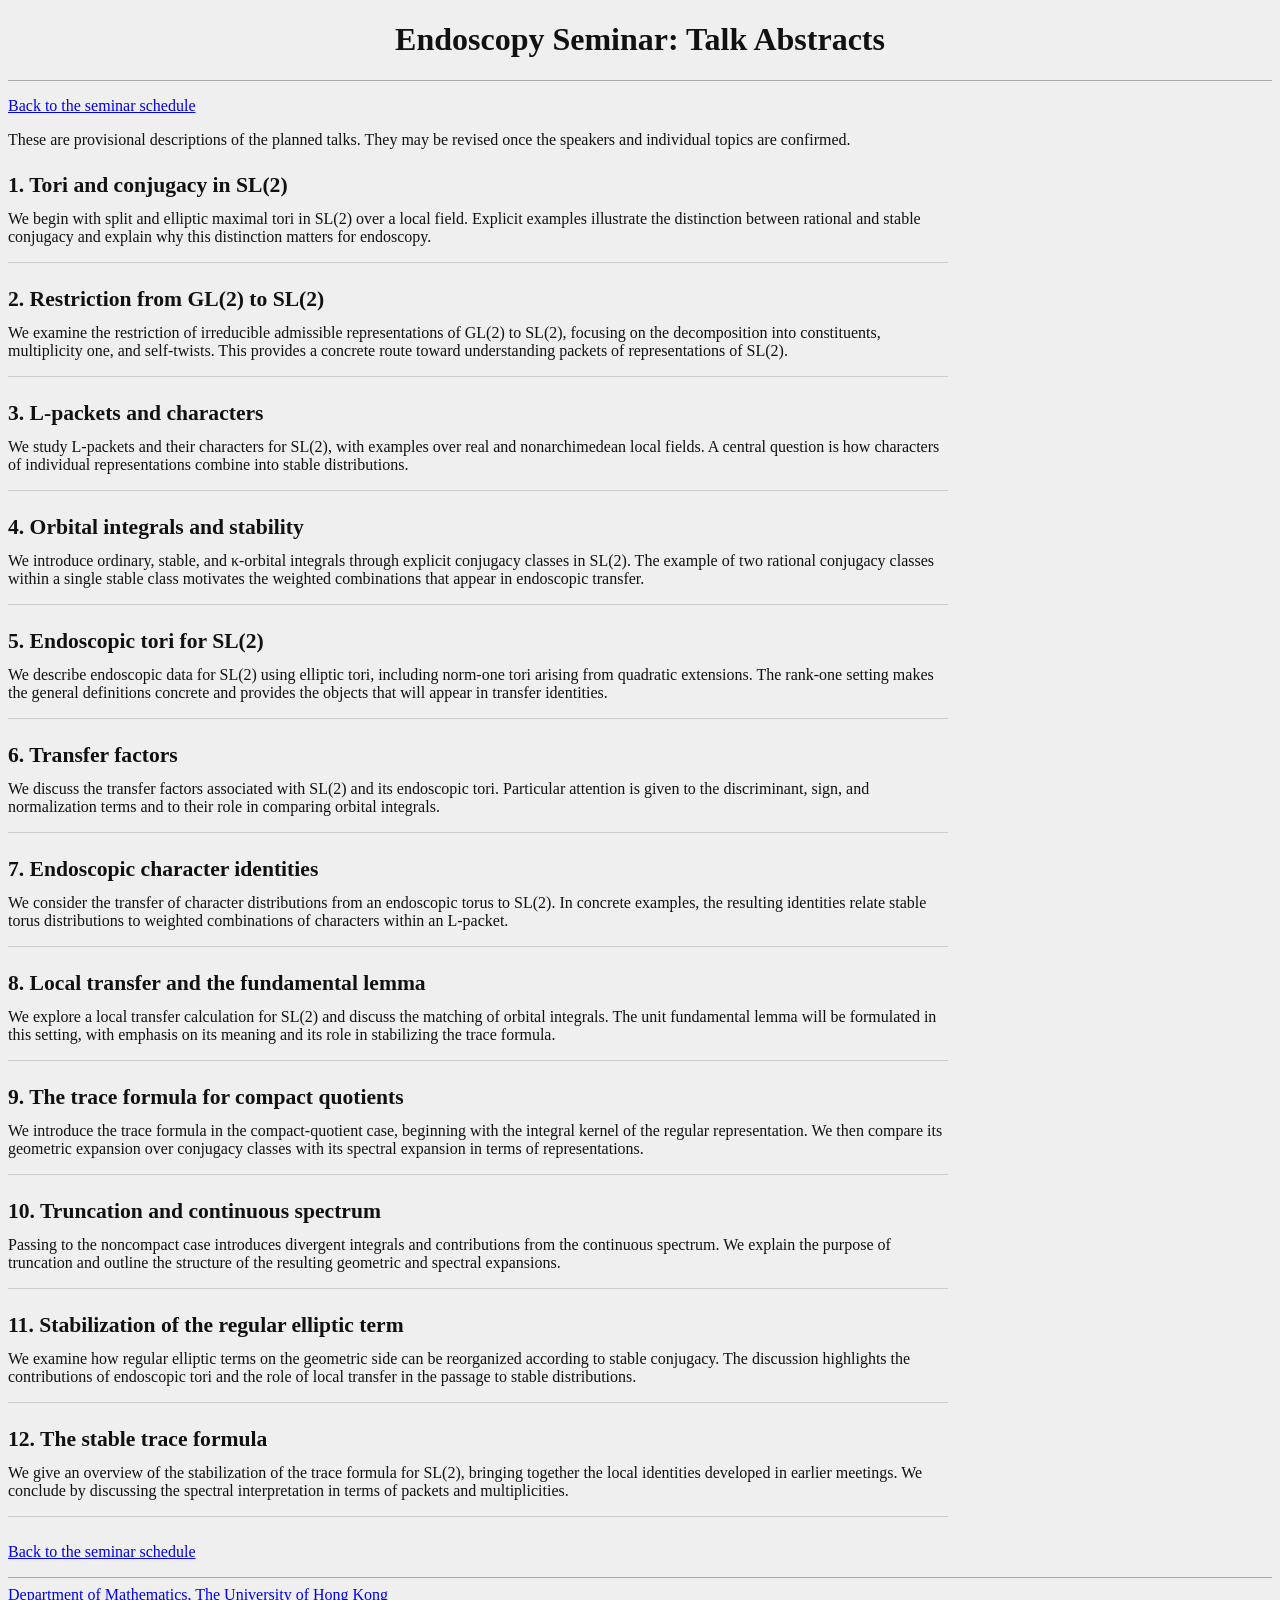
==== abstracts.html @ 34d8c751 "Add abstracts.html" ====
<!doctype html>
<html lang="en">
<head>
  <meta charset="utf-8">
  <meta name="viewport" content="width=device-width, initial-scale=1">
  <meta name="description" content="Tentative talk abstracts for the Student Number Theory Seminar on Endoscopy.">
  <title>Talk Abstracts — Student Number Theory Seminar: Endoscopy</title>
  <link rel="stylesheet" href="style.css">
</head>
<body>
  <main>
    <h1>Endoscopy Seminar: Talk Abstracts</h1>
    <hr>
    <p><a href="index.html">Back to the seminar schedule</a></p>
    <p class="reading-intro">These are provisional descriptions of the planned talks. They may be revised once the speakers and individual topics are confirmed.</p>

    <div class="meeting-details abstracts">
      <section id="meeting-1">
        <h2>1. Tori and conjugacy in SL(2)</h2>
        <p>We begin with split and elliptic maximal tori in SL(2) over a local field. Explicit examples illustrate the distinction between rational and stable conjugacy and explain why this distinction matters for endoscopy.</p>
      </section>
      <section id="meeting-2">
        <h2>2. Restriction from GL(2) to SL(2)</h2>
        <p>We examine the restriction of irreducible admissible representations of GL(2) to SL(2), focusing on the decomposition into constituents, multiplicity one, and self-twists. This provides a concrete route toward understanding packets of representations of SL(2).</p>
      </section>
      <section id="meeting-3">
        <h2>3. L-packets and characters</h2>
        <p>We study L-packets and their characters for SL(2), with examples over real and nonarchimedean local fields. A central question is how characters of individual representations combine into stable distributions.</p>
      </section>
      <section id="meeting-4">
        <h2>4. Orbital integrals and stability</h2>
        <p>We introduce ordinary, stable, and κ-orbital integrals through explicit conjugacy classes in SL(2). The example of two rational conjugacy classes within a single stable class motivates the weighted combinations that appear in endoscopic transfer.</p>
      </section>
      <section id="meeting-5">
        <h2>5. Endoscopic tori for SL(2)</h2>
        <p>We describe endoscopic data for SL(2) using elliptic tori, including norm-one tori arising from quadratic extensions. The rank-one setting makes the general definitions concrete and provides the objects that will appear in transfer identities.</p>
      </section>
      <section id="meeting-6">
        <h2>6. Transfer factors</h2>
        <p>We discuss the transfer factors associated with SL(2) and its endoscopic tori. Particular attention is given to the discriminant, sign, and normalization terms and to their role in comparing orbital integrals.</p>
      </section>
      <section id="meeting-7">
        <h2>7. Endoscopic character identities</h2>
        <p>We consider the transfer of character distributions from an endoscopic torus to SL(2). In concrete examples, the resulting identities relate stable torus distributions to weighted combinations of characters within an L-packet.</p>
      </section>
      <section id="meeting-8">
        <h2>8. Local transfer and the fundamental lemma</h2>
        <p>We explore a local transfer calculation for SL(2) and discuss the matching of orbital integrals. The unit fundamental lemma will be formulated in this setting, with emphasis on its meaning and its role in stabilizing the trace formula.</p>
      </section>
      <section id="meeting-9">
        <h2>9. The trace formula for compact quotients</h2>
        <p>We introduce the trace formula in the compact-quotient case, beginning with the integral kernel of the regular representation. We then compare its geometric expansion over conjugacy classes with its spectral expansion in terms of representations.</p>
      </section>
      <section id="meeting-10">
        <h2>10. Truncation and continuous spectrum</h2>
        <p>Passing to the noncompact case introduces divergent integrals and contributions from the continuous spectrum. We explain the purpose of truncation and outline the structure of the resulting geometric and spectral expansions.</p>
      </section>
      <section id="meeting-11">
        <h2>11. Stabilization of the regular elliptic term</h2>
        <p>We examine how regular elliptic terms on the geometric side can be reorganized according to stable conjugacy. The discussion highlights the contributions of endoscopic tori and the role of local transfer in the passage to stable distributions.</p>
      </section>
      <section id="meeting-12">
        <h2>12. The stable trace formula</h2>
        <p>We give an overview of the stabilization of the trace formula for SL(2), bringing together the local identities developed in earlier meetings. We conclude by discussing the spectral interpretation in terms of packets and multiplicities.</p>
      </section>
    </div>

    <p class="back-to-schedule"><a href="index.html">Back to the seminar schedule</a></p>
  </main>
  <footer class="page-footer"><hr><a href="https://hkumath.hku.hk/web/index.php">Department of Mathematics, The University of Hong Kong</a></footer>
</body>
</html>
---- style.css ----
/* Intentionally close to the unadorned MIT STAGE seminar-page style. */
:root {
  color-scheme: light;
}

body {
  margin: 8px;
  background: #efefef;
  color: #111;
  font-family: "Times New Roman", Times, serif;
  font-size: 16px;
  line-height: normal;
}

h1 {
  margin: 0.67em 0;
  font-size: 2em;
  text-align: center;
}

h2 {
  font-size: 1.35em;
  font-weight: normal;
}

hr {
  border: 0;
  border-top: 1px solid #aaa;
  margin: 0.5em 0;
}

a {
  color: #0000ee;
  text-decoration: underline;
}

a:visited {
  color: #551a8b;
}

a:focus-visible {
  outline: 2px solid #1459c7;
  outline-offset: 2px;
}

.intro {
  margin-top: 8px;
}

.topic {
  font-size: 1.4em;
  margin: 19px 0;
}

.references-label {
  font-size: 1.15em;
  margin: 18px 0 12px;
}

.references-list {
  margin-top: 0;
  margin-bottom: 17px;
}

.schedule-note {
  margin-top: 14px;
  margin-bottom: 13px;
}

.schedule-wrap {
  max-width: 100%;
  overflow-x: auto;
}

.schedule {
  width: 650px;
  max-width: 100%;
  border-collapse: collapse;
  border-spacing: 0;
  color: #101010;
  font: 16px Arial, Helvetica, sans-serif;
  text-align: left;
}

.schedule th,
.schedule td {
  padding: 3px 4px;
  vertical-align: top;
  text-align: left;
}

.schedule th {
  border-bottom: 2px solid #555;
  font-weight: bold;
}

.schedule td:first-child {
  white-space: nowrap;
}

.schedule tbody tr:nth-child(even) {
  background: #dcdcdc;
}

.schedule col.meeting {
  width: 130px;
}

.schedule col.speaker {
  width: 174px;
}

.schedule-under {
  width: 650px;
  max-width: 100%;
  margin-top: 8px;
  font: 16px Arial, Helvetica, sans-serif;
  text-align: right;
}

.small-note {
  margin-top: 16px;
}

.page-footer {
  margin-top: 14px;
}

.reading-intro {
  max-width: 940px;
}

.meeting-details {
  max-width: 940px;
}

.meeting-details section {
  scroll-margin-top: 16px;
  margin-top: 24px;
  padding-bottom: 7px;
  border-bottom: 1px solid #ccc;
}

.meeting-details h2 {
  font-weight: bold;
  margin: 0 0 12px;
}

.meeting-details p {
  margin: 9px 0;
}

.abstracts section:target {
  background: #e2e2e2;
  padding-left: 8px;
}

.back-to-schedule {
  margin-top: 26px;
}

@media (max-width: 520px) {
  h1 {
    font-size: 1.72em;
  }

  .schedule {
    font-size: 14px;
  }

  .schedule col.meeting {
    width: 80px;
  }

  .schedule col.speaker {
    width: 80px;
  }

  .schedule th,
  .schedule td {
    padding: 5px 4px;
  }
}
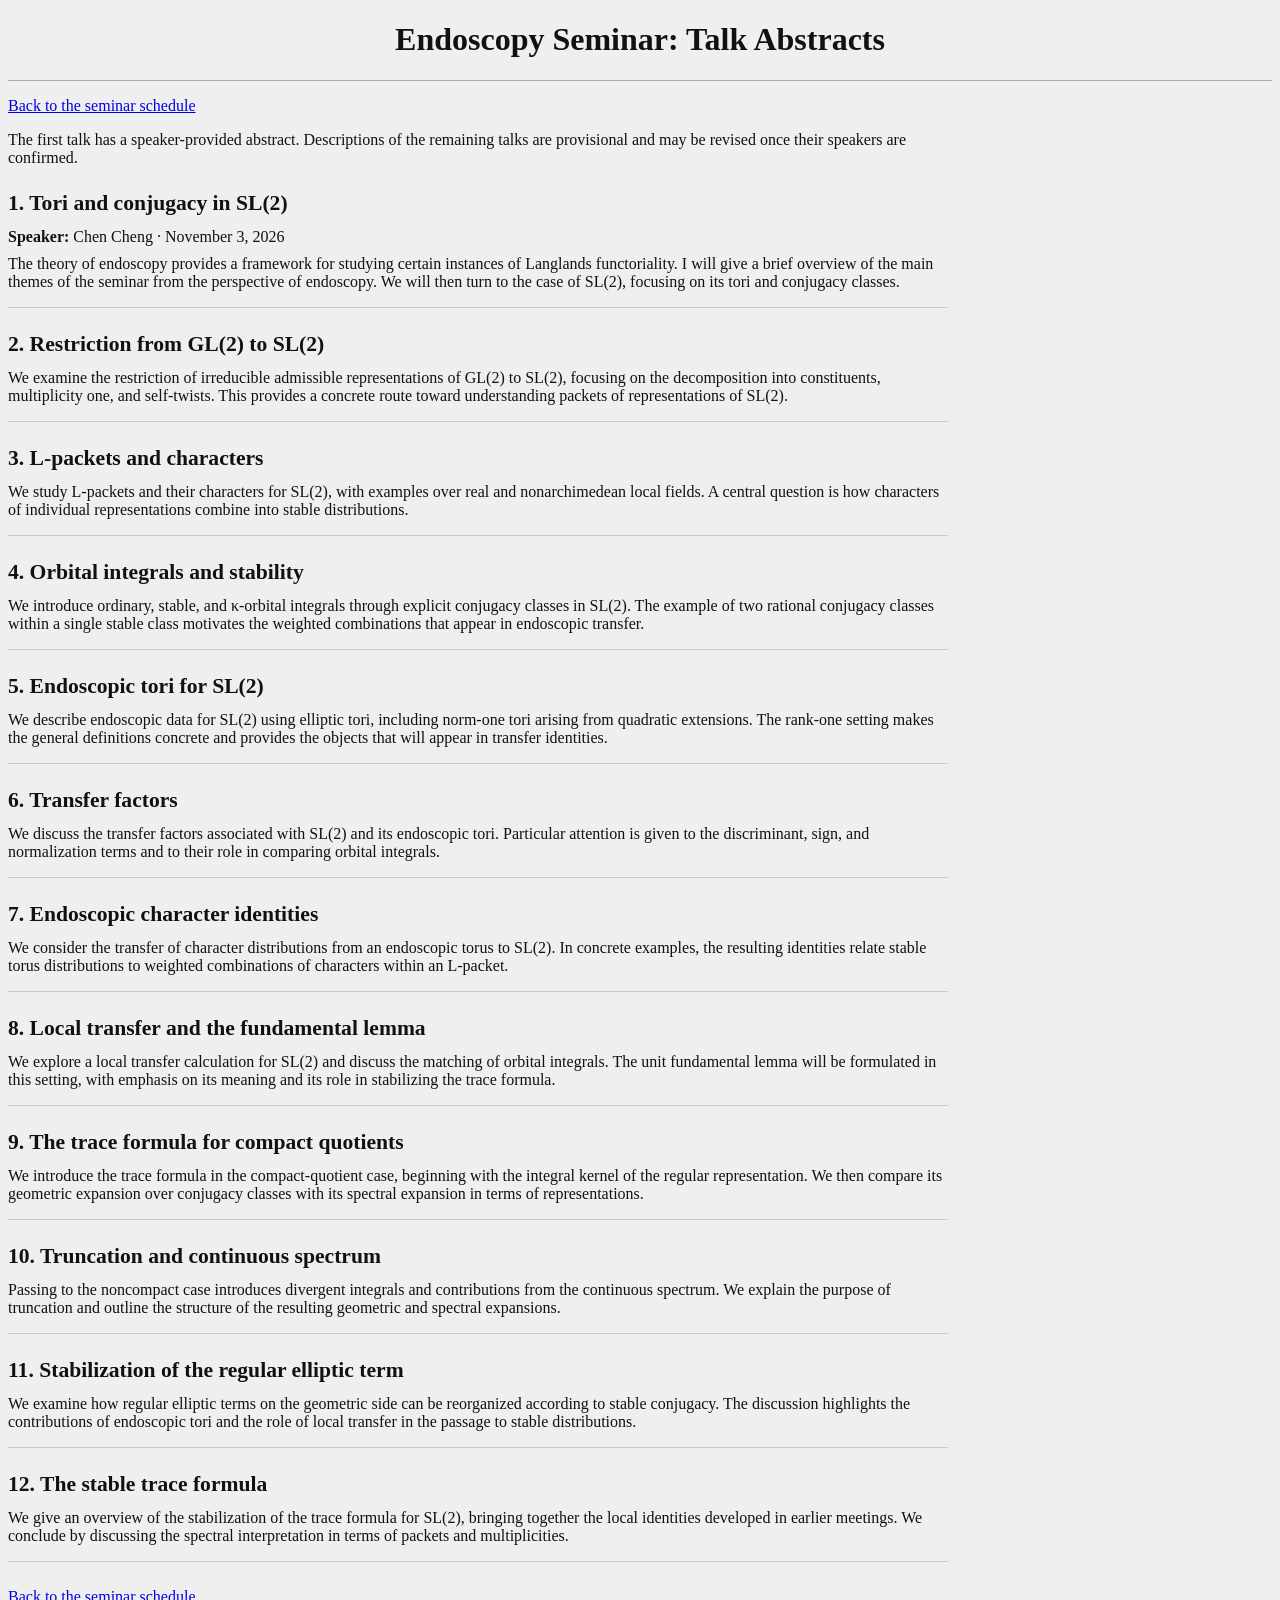
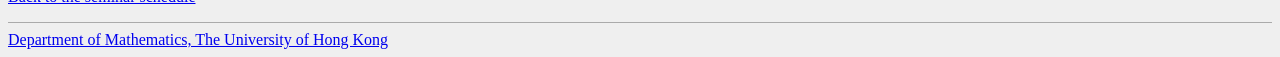
==== commit bcfdcc5f: "Publish the first seminar talk abstract" ====
--- a/abstracts.html
+++ b/abstracts.html
@@ -5,6 +5,7 @@
   <meta name="viewport" content="width=device-width, initial-scale=1">
   <meta name="description" content="Tentative talk abstracts for the Student Number Theory Seminar on Endoscopy.">
   <title>Talk Abstracts — Student Number Theory Seminar: Endoscopy</title>
+  <link rel="icon" type="image/svg+xml" href="favicon.svg">
   <link rel="stylesheet" href="style.css">
 </head>
 <body>
@@ -12,12 +13,13 @@
     <h1>Endoscopy Seminar: Talk Abstracts</h1>
     <hr>
     <p><a href="index.html">Back to the seminar schedule</a></p>
-    <p class="reading-intro">These are provisional descriptions of the planned talks. They may be revised once the speakers and individual topics are confirmed.</p>
+    <p class="reading-intro">The first talk has a speaker-provided abstract. Descriptions of the remaining talks are provisional and may be revised once their speakers are confirmed.</p>
 
     <div class="meeting-details abstracts">
       <section id="meeting-1">
         <h2>1. Tori and conjugacy in SL(2)</h2>
-        <p>We begin with split and elliptic maximal tori in SL(2) over a local field. Explicit examples illustrate the distinction between rational and stable conjugacy and explain why this distinction matters for endoscopy.</p>
+        <p><strong>Speaker:</strong> Chen Cheng · November 3, 2026</p>
+        <p>The theory of endoscopy provides a framework for studying certain instances of Langlands functoriality. I will give a brief overview of the main themes of the seminar from the perspective of endoscopy. We will then turn to the case of SL(2), focusing on its tori and conjugacy classes.</p>
       </section>
       <section id="meeting-2">
         <h2>2. Restriction from GL(2) to SL(2)</h2>
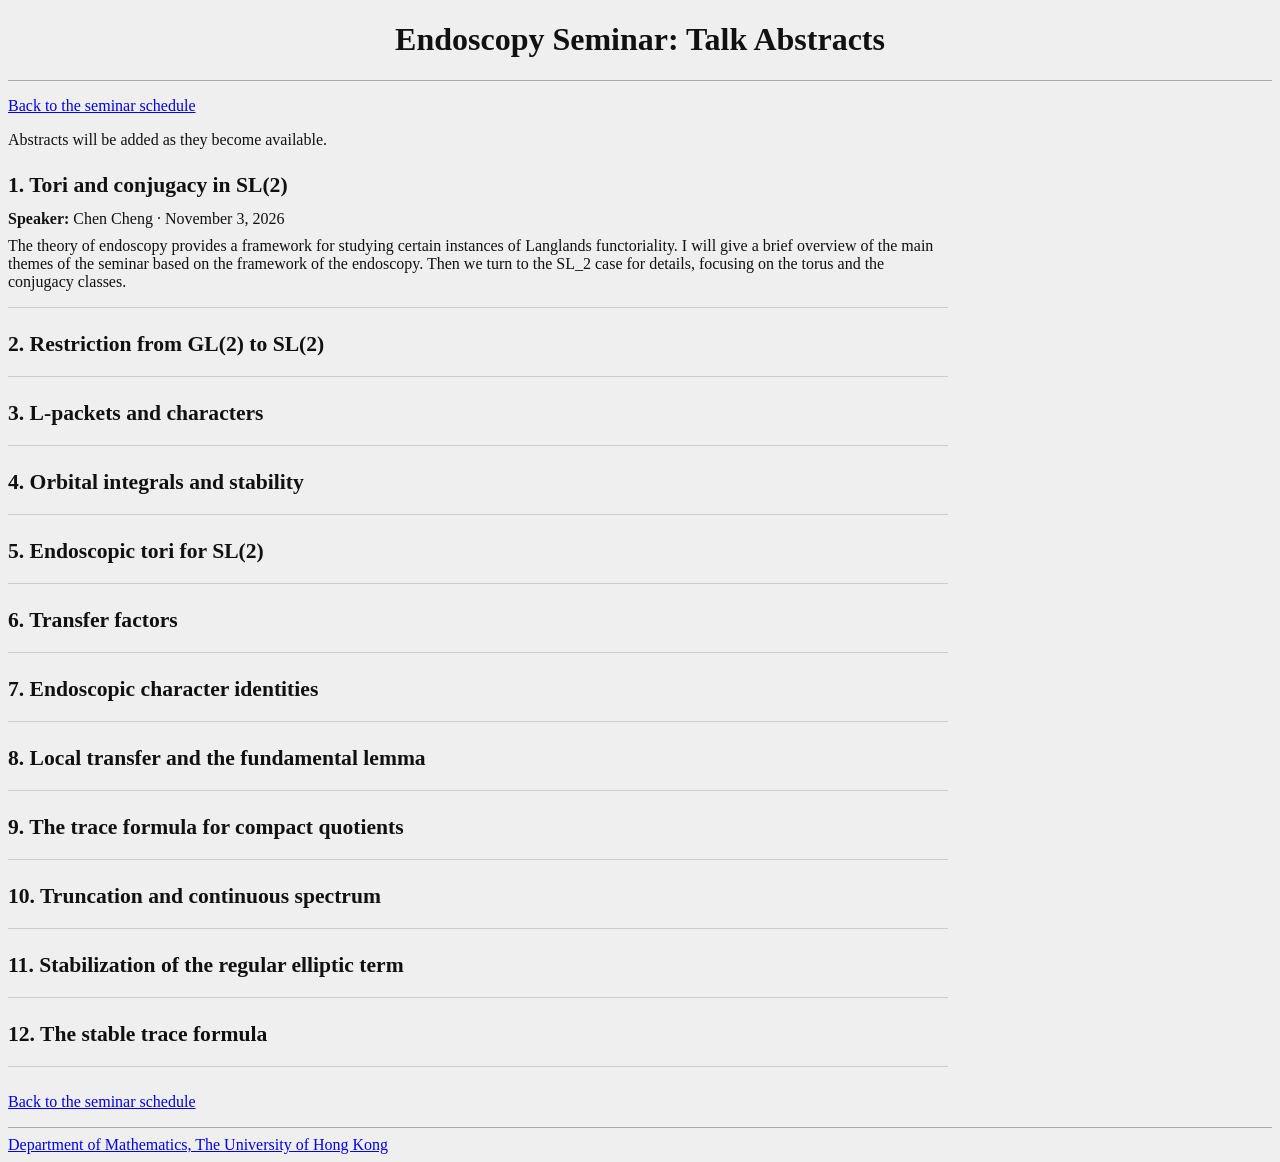
==== commit 202f7998: "Preserve speaker abstract verbatim and leave future abstracts blank" ====
--- a/abstracts.html
+++ b/abstracts.html
@@ -3,7 +3,7 @@
 <head>
   <meta charset="utf-8">
   <meta name="viewport" content="width=device-width, initial-scale=1">
-  <meta name="description" content="Tentative talk abstracts for the Student Number Theory Seminar on Endoscopy.">
+  <meta name="description" content="Talk abstracts for the Student Number Theory Seminar on Endoscopy.">
   <title>Talk Abstracts — Student Number Theory Seminar: Endoscopy</title>
   <link rel="icon" type="image/svg+xml" href="favicon.svg">
   <link rel="stylesheet" href="style.css">
@@ -13,57 +13,46 @@
     <h1>Endoscopy Seminar: Talk Abstracts</h1>
     <hr>
     <p><a href="index.html">Back to the seminar schedule</a></p>
-    <p class="reading-intro">The first talk has a speaker-provided abstract. Descriptions of the remaining talks are provisional and may be revised once their speakers are confirmed.</p>
+    <p class="reading-intro">Abstracts will be added as they become available.</p>
 
     <div class="meeting-details abstracts">
       <section id="meeting-1">
         <h2>1. Tori and conjugacy in SL(2)</h2>
         <p><strong>Speaker:</strong> Chen Cheng · November 3, 2026</p>
-        <p>The theory of endoscopy provides a framework for studying certain instances of Langlands functoriality. I will give a brief overview of the main themes of the seminar from the perspective of endoscopy. We will then turn to the case of SL(2), focusing on its tori and conjugacy classes.</p>
+        <p>The theory of endoscopy provides a framework for studying certain instances of Langlands functoriality. I will give a brief overview of the main themes of the seminar based on the framework of the endoscopy.  Then we turn to the SL_2 case for details, focusing on the torus and the conjugacy classes.</p>
       </section>
       <section id="meeting-2">
         <h2>2. Restriction from GL(2) to SL(2)</h2>
-        <p>We examine the restriction of irreducible admissible representations of GL(2) to SL(2), focusing on the decomposition into constituents, multiplicity one, and self-twists. This provides a concrete route toward understanding packets of representations of SL(2).</p>
       </section>
       <section id="meeting-3">
         <h2>3. L-packets and characters</h2>
-        <p>We study L-packets and their characters for SL(2), with examples over real and nonarchimedean local fields. A central question is how characters of individual representations combine into stable distributions.</p>
       </section>
       <section id="meeting-4">
         <h2>4. Orbital integrals and stability</h2>
-        <p>We introduce ordinary, stable, and κ-orbital integrals through explicit conjugacy classes in SL(2). The example of two rational conjugacy classes within a single stable class motivates the weighted combinations that appear in endoscopic transfer.</p>
       </section>
       <section id="meeting-5">
         <h2>5. Endoscopic tori for SL(2)</h2>
-        <p>We describe endoscopic data for SL(2) using elliptic tori, including norm-one tori arising from quadratic extensions. The rank-one setting makes the general definitions concrete and provides the objects that will appear in transfer identities.</p>
       </section>
       <section id="meeting-6">
         <h2>6. Transfer factors</h2>
-        <p>We discuss the transfer factors associated with SL(2) and its endoscopic tori. Particular attention is given to the discriminant, sign, and normalization terms and to their role in comparing orbital integrals.</p>
       </section>
       <section id="meeting-7">
         <h2>7. Endoscopic character identities</h2>
-        <p>We consider the transfer of character distributions from an endoscopic torus to SL(2). In concrete examples, the resulting identities relate stable torus distributions to weighted combinations of characters within an L-packet.</p>
       </section>
       <section id="meeting-8">
         <h2>8. Local transfer and the fundamental lemma</h2>
-        <p>We explore a local transfer calculation for SL(2) and discuss the matching of orbital integrals. The unit fundamental lemma will be formulated in this setting, with emphasis on its meaning and its role in stabilizing the trace formula.</p>
       </section>
       <section id="meeting-9">
         <h2>9. The trace formula for compact quotients</h2>
-        <p>We introduce the trace formula in the compact-quotient case, beginning with the integral kernel of the regular representation. We then compare its geometric expansion over conjugacy classes with its spectral expansion in terms of representations.</p>
       </section>
       <section id="meeting-10">
         <h2>10. Truncation and continuous spectrum</h2>
-        <p>Passing to the noncompact case introduces divergent integrals and contributions from the continuous spectrum. We explain the purpose of truncation and outline the structure of the resulting geometric and spectral expansions.</p>
       </section>
       <section id="meeting-11">
         <h2>11. Stabilization of the regular elliptic term</h2>
-        <p>We examine how regular elliptic terms on the geometric side can be reorganized according to stable conjugacy. The discussion highlights the contributions of endoscopic tori and the role of local transfer in the passage to stable distributions.</p>
       </section>
       <section id="meeting-12">
         <h2>12. The stable trace formula</h2>
-        <p>We give an overview of the stabilization of the trace formula for SL(2), bringing together the local identities developed in earlier meetings. We conclude by discussing the spectral interpretation in terms of packets and multiplicities.</p>
       </section>
     </div>
 
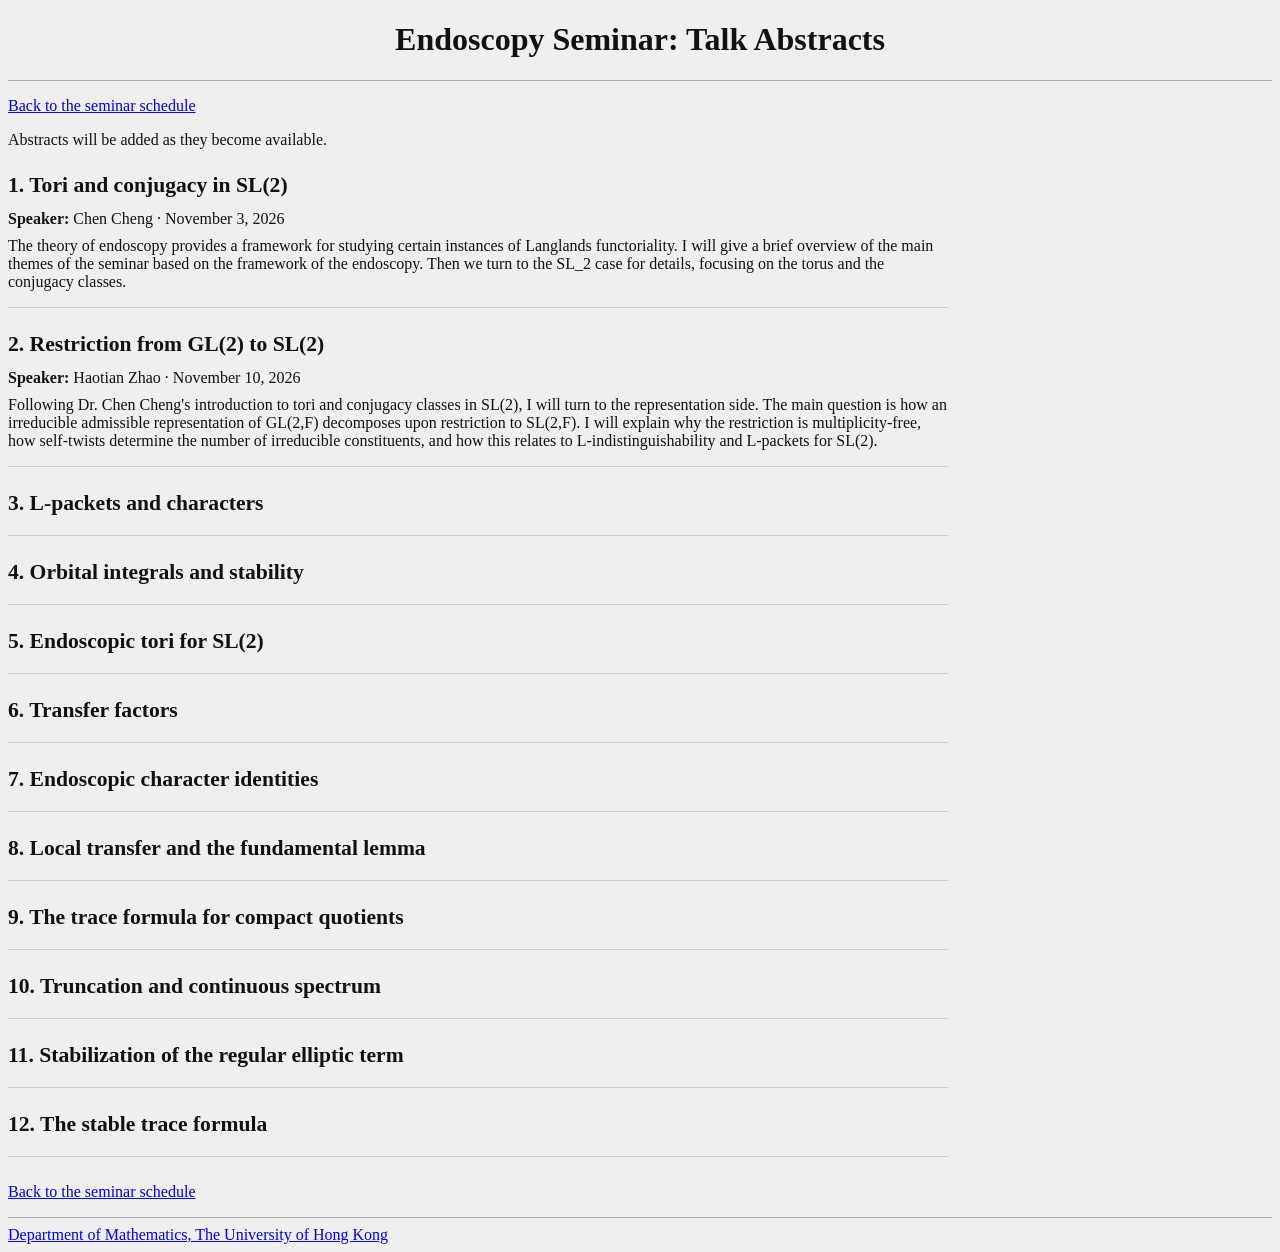
==== commit 4f0e6a10: "Add Haotian Zhao second talk abstract verbatim" ====
--- a/abstracts.html
+++ b/abstracts.html
@@ -23,6 +23,8 @@
       </section>
       <section id="meeting-2">
         <h2>2. Restriction from GL(2) to SL(2)</h2>
+        <p><strong>Speaker:</strong> Haotian Zhao · November 10, 2026</p>
+        <p>Following Dr. Chen Cheng's introduction to tori and conjugacy classes in SL(2), I will turn to the representation side. The main question is how an irreducible admissible representation of GL(2,F) decomposes upon restriction to SL(2,F). I will explain why the restriction is multiplicity-free, how self-twists determine the number of irreducible constituents, and how this relates to L-indistinguishability and L-packets for SL(2).</p>
       </section>
       <section id="meeting-3">
         <h2>3. L-packets and characters</h2>
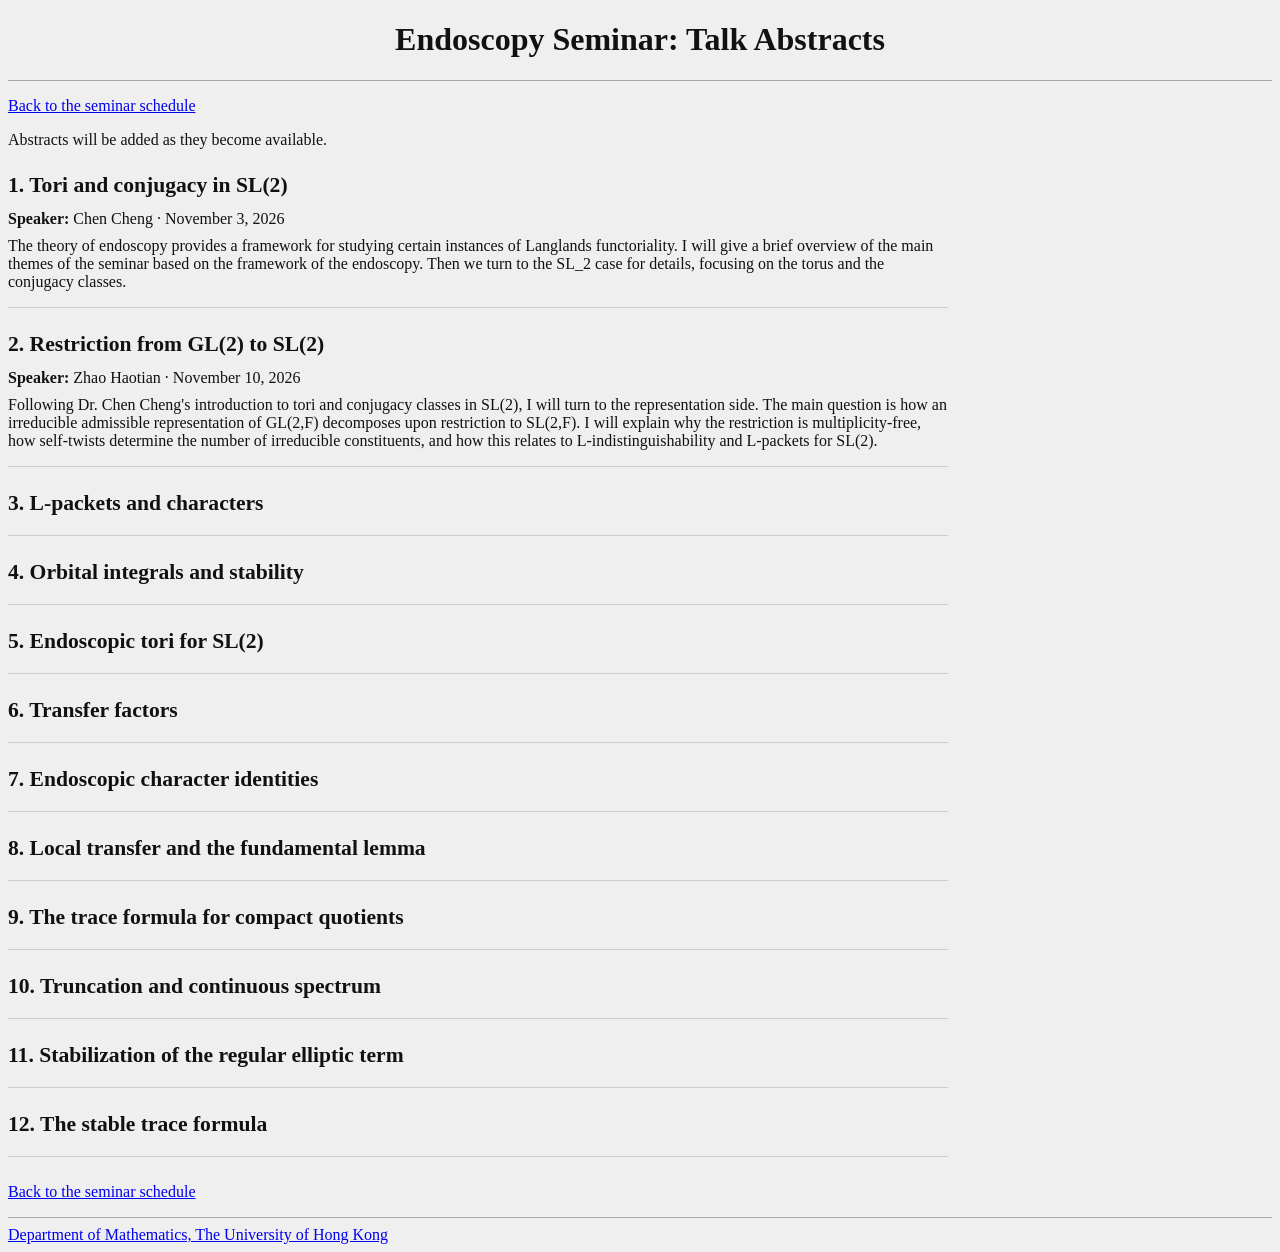
==== commit da923a67: "Use Zhao Haotian in the second talk speaker line" ====
--- a/abstracts.html
+++ b/abstracts.html
@@ -23,7 +23,7 @@
       </section>
       <section id="meeting-2">
         <h2>2. Restriction from GL(2) to SL(2)</h2>
-        <p><strong>Speaker:</strong> Haotian Zhao · November 10, 2026</p>
+        <p><strong>Speaker:</strong> Zhao Haotian · November 10, 2026</p>
         <p>Following Dr. Chen Cheng's introduction to tori and conjugacy classes in SL(2), I will turn to the representation side. The main question is how an irreducible admissible representation of GL(2,F) decomposes upon restriction to SL(2,F). I will explain why the restriction is multiplicity-free, how self-twists determine the number of irreducible constituents, and how this relates to L-indistinguishability and L-packets for SL(2).</p>
       </section>
       <section id="meeting-3">
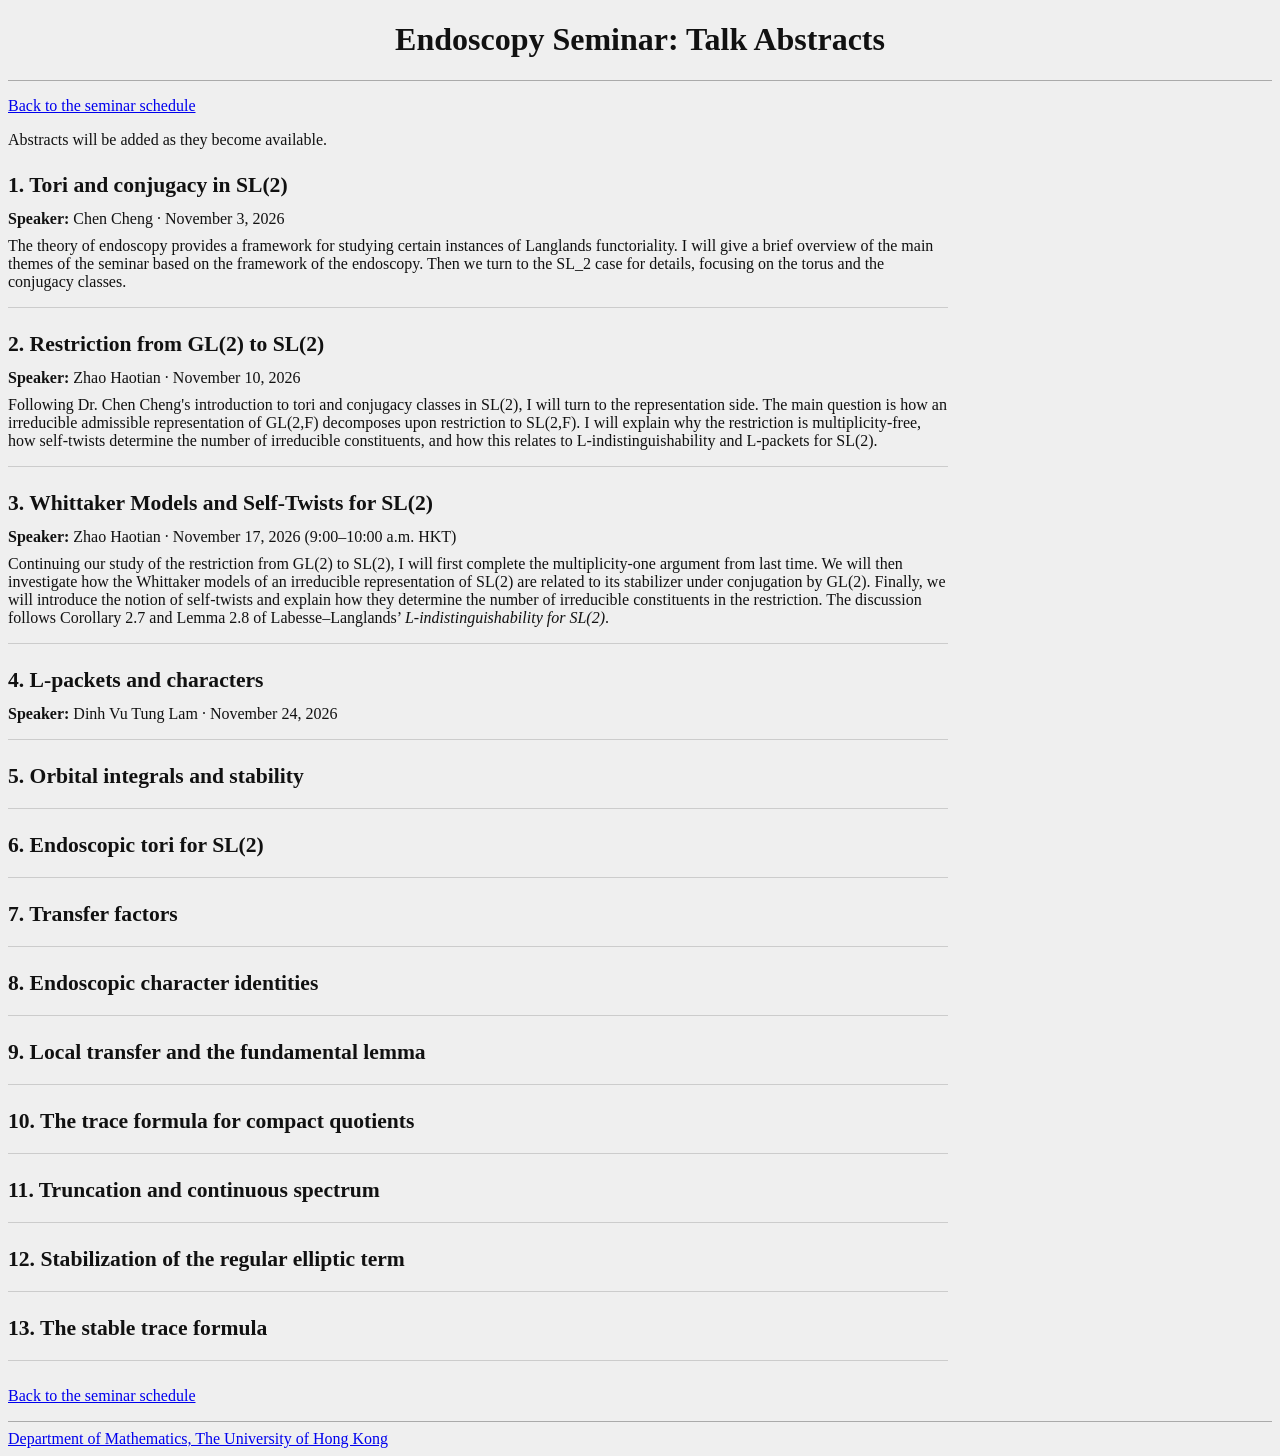
==== commit 06849e85: "Update Nov 17 seminar notice and weekly schedule (abstracts.html)" ====
--- a/abstracts.html
+++ b/abstracts.html
@@ -27,34 +27,40 @@
         <p>Following Dr. Chen Cheng's introduction to tori and conjugacy classes in SL(2), I will turn to the representation side. The main question is how an irreducible admissible representation of GL(2,F) decomposes upon restriction to SL(2,F). I will explain why the restriction is multiplicity-free, how self-twists determine the number of irreducible constituents, and how this relates to L-indistinguishability and L-packets for SL(2).</p>
       </section>
       <section id="meeting-3">
-        <h2>3. L-packets and characters</h2>
+        <h2>3. Whittaker Models and Self-Twists for SL(2)</h2>
+        <p><strong>Speaker:</strong> Zhao Haotian · November 17, 2026 (9:00–10:00 a.m. HKT)</p>
+        <p>Continuing our study of the restriction from GL(2) to SL(2), I will first complete the multiplicity-one argument from last time. We will then investigate how the Whittaker models of an irreducible representation of SL(2) are related to its stabilizer under conjugation by GL(2). Finally, we will introduce the notion of self-twists and explain how they determine the number of irreducible constituents in the restriction. The discussion follows Corollary 2.7 and Lemma 2.8 of Labesse–Langlands’ <i>L-indistinguishability for SL(2)</i>.</p>
       </section>
       <section id="meeting-4">
-        <h2>4. Orbital integrals and stability</h2>
+        <h2>4. L-packets and characters</h2>
+        <p><strong>Speaker:</strong> Dinh Vu Tung Lam · November 24, 2026</p>
       </section>
       <section id="meeting-5">
-        <h2>5. Endoscopic tori for SL(2)</h2>
+        <h2>5. Orbital integrals and stability</h2>
       </section>
       <section id="meeting-6">
-        <h2>6. Transfer factors</h2>
+        <h2>6. Endoscopic tori for SL(2)</h2>
       </section>
       <section id="meeting-7">
-        <h2>7. Endoscopic character identities</h2>
+        <h2>7. Transfer factors</h2>
       </section>
       <section id="meeting-8">
-        <h2>8. Local transfer and the fundamental lemma</h2>
+        <h2>8. Endoscopic character identities</h2>
       </section>
       <section id="meeting-9">
-        <h2>9. The trace formula for compact quotients</h2>
+        <h2>9. Local transfer and the fundamental lemma</h2>
       </section>
       <section id="meeting-10">
-        <h2>10. Truncation and continuous spectrum</h2>
+        <h2>10. The trace formula for compact quotients</h2>
       </section>
       <section id="meeting-11">
-        <h2>11. Stabilization of the regular elliptic term</h2>
+        <h2>11. Truncation and continuous spectrum</h2>
       </section>
       <section id="meeting-12">
-        <h2>12. The stable trace formula</h2>
+        <h2>12. Stabilization of the regular elliptic term</h2>
+      </section>
+      <section id="meeting-13">
+        <h2>13. The stable trace formula</h2>
       </section>
     </div>
 
